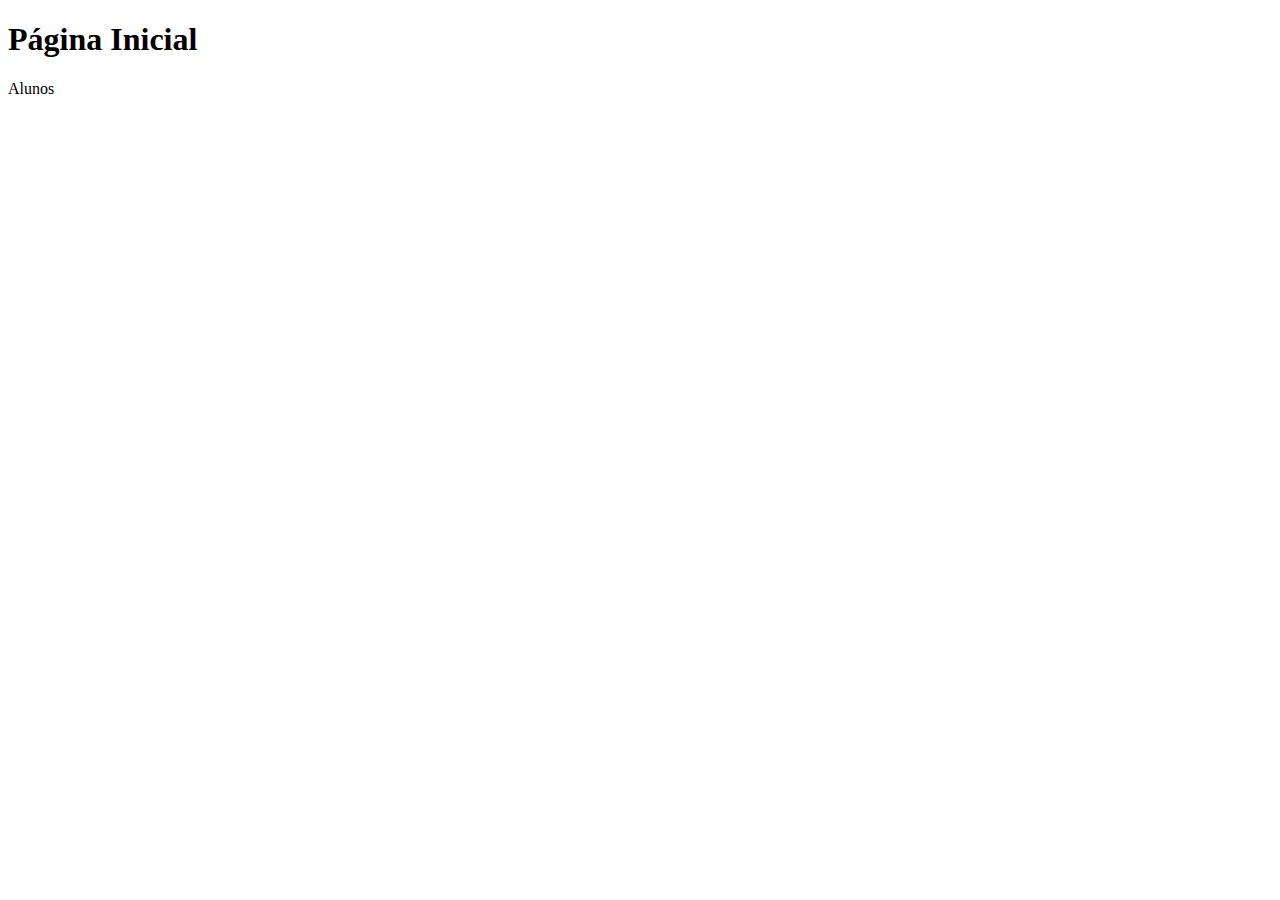
==== src/main/resources/templates/index.html @ 758179b2 "Feat: cria estrutura do projeto no padrão MVC e funcionalidades iniciais da entidade aluno" ====
<!DOCTYPE HTML>
<html xmlns:th="https://www.thymeleaf.org">
<head>
	<title>Autoescola Bellas</title>
	<meta http-equiv="Content-Type" content="text/html; charset=utf-8" />
	<!--bootstrap-->
	<link rel="stylesheet"
		  href="https://stackpath.bootstrapcdn.com/bootstrap/4.1.3/css/bootstrap.min.css"
		  integrity="sha384-MCw98/SFnGE8fJT3GXwEOngsV7Zt27NXFoaoApmYm81iuXoPkFOJwJ8ERdknLPMO"
		  crossorigin="anonymous">
</head>
<body>

<div class="container my-2">
	<h1>Página Inicial</h1>

	<a th:href = "@{/viewHomePage}" class="btn btn-primary btn-sm mb-3"> Alunos </a>


</div>

</body>
</html>
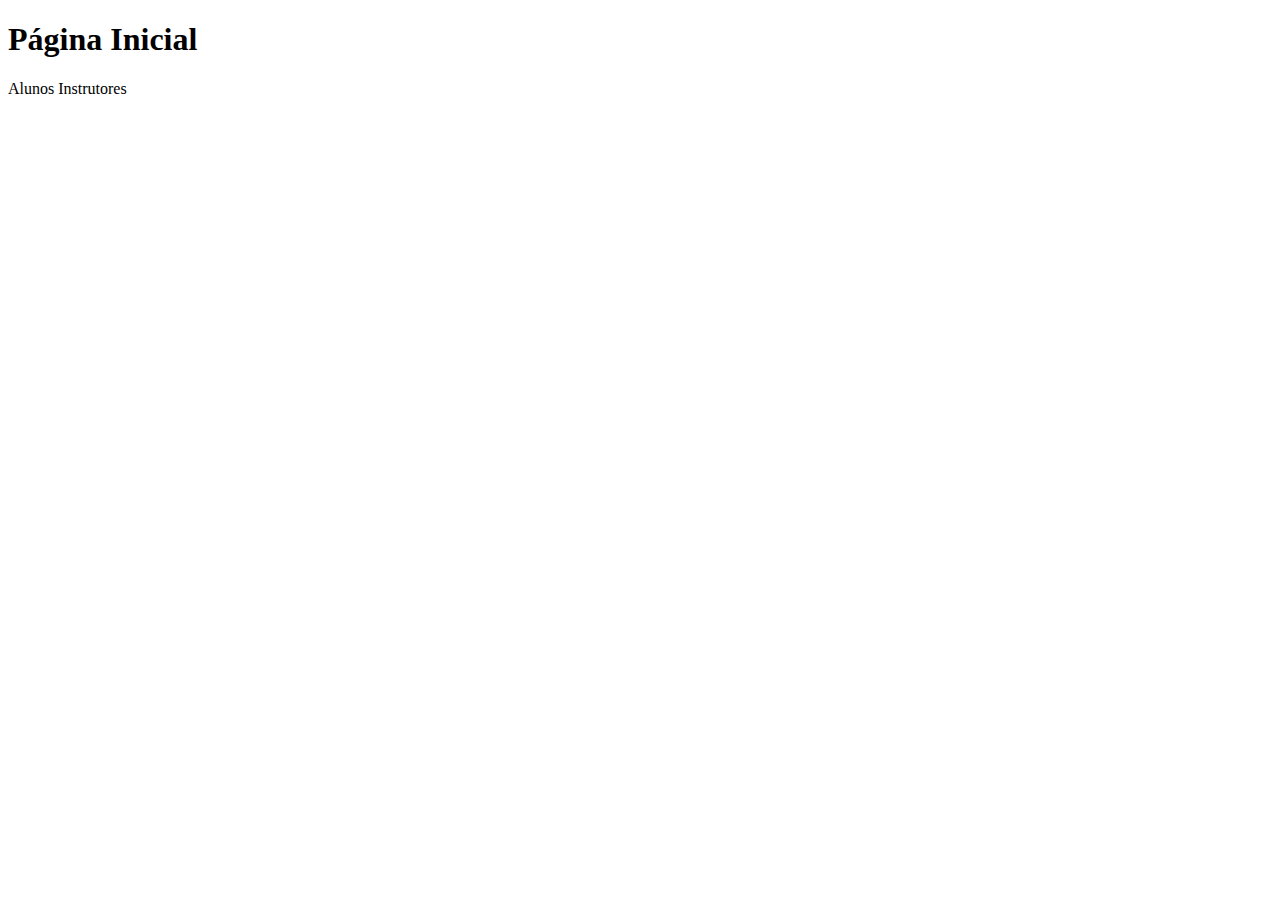
==== commit f815cd96: "Feat: cria a estrutura e funcionalidades iniciais para a entidade instrutor" ====
--- a/src/main/resources/templates/index.html
+++ b/src/main/resources/templates/index.html
@@ -1,5 +1,5 @@
 <!DOCTYPE HTML>
-<html xmlns:th="https://www.thymeleaf.org">
+<html xmlns:th="https://www.thymeleaf.org" lang="pt-br">
 <head>
 	<title>Autoescola Bellas</title>
 	<meta http-equiv="Content-Type" content="text/html; charset=utf-8" />
@@ -14,10 +14,10 @@
 <div class="container my-2">
 	<h1>Página Inicial</h1>
 
-	<a th:href = "@{/viewHomePage}" class="btn btn-primary btn-sm mb-3"> Alunos </a>
-
+	<a th:href="@{/viewHomePage}" class="btn btn-primary btn-sm mb-3">Alunos</a>
+	<a th:href="@{/instrutor/listInstrutor}" class="btn btn-primary btn-sm mb-3">Instrutores</a>
 
 </div>
 
 </body>
-</html>+</html>
